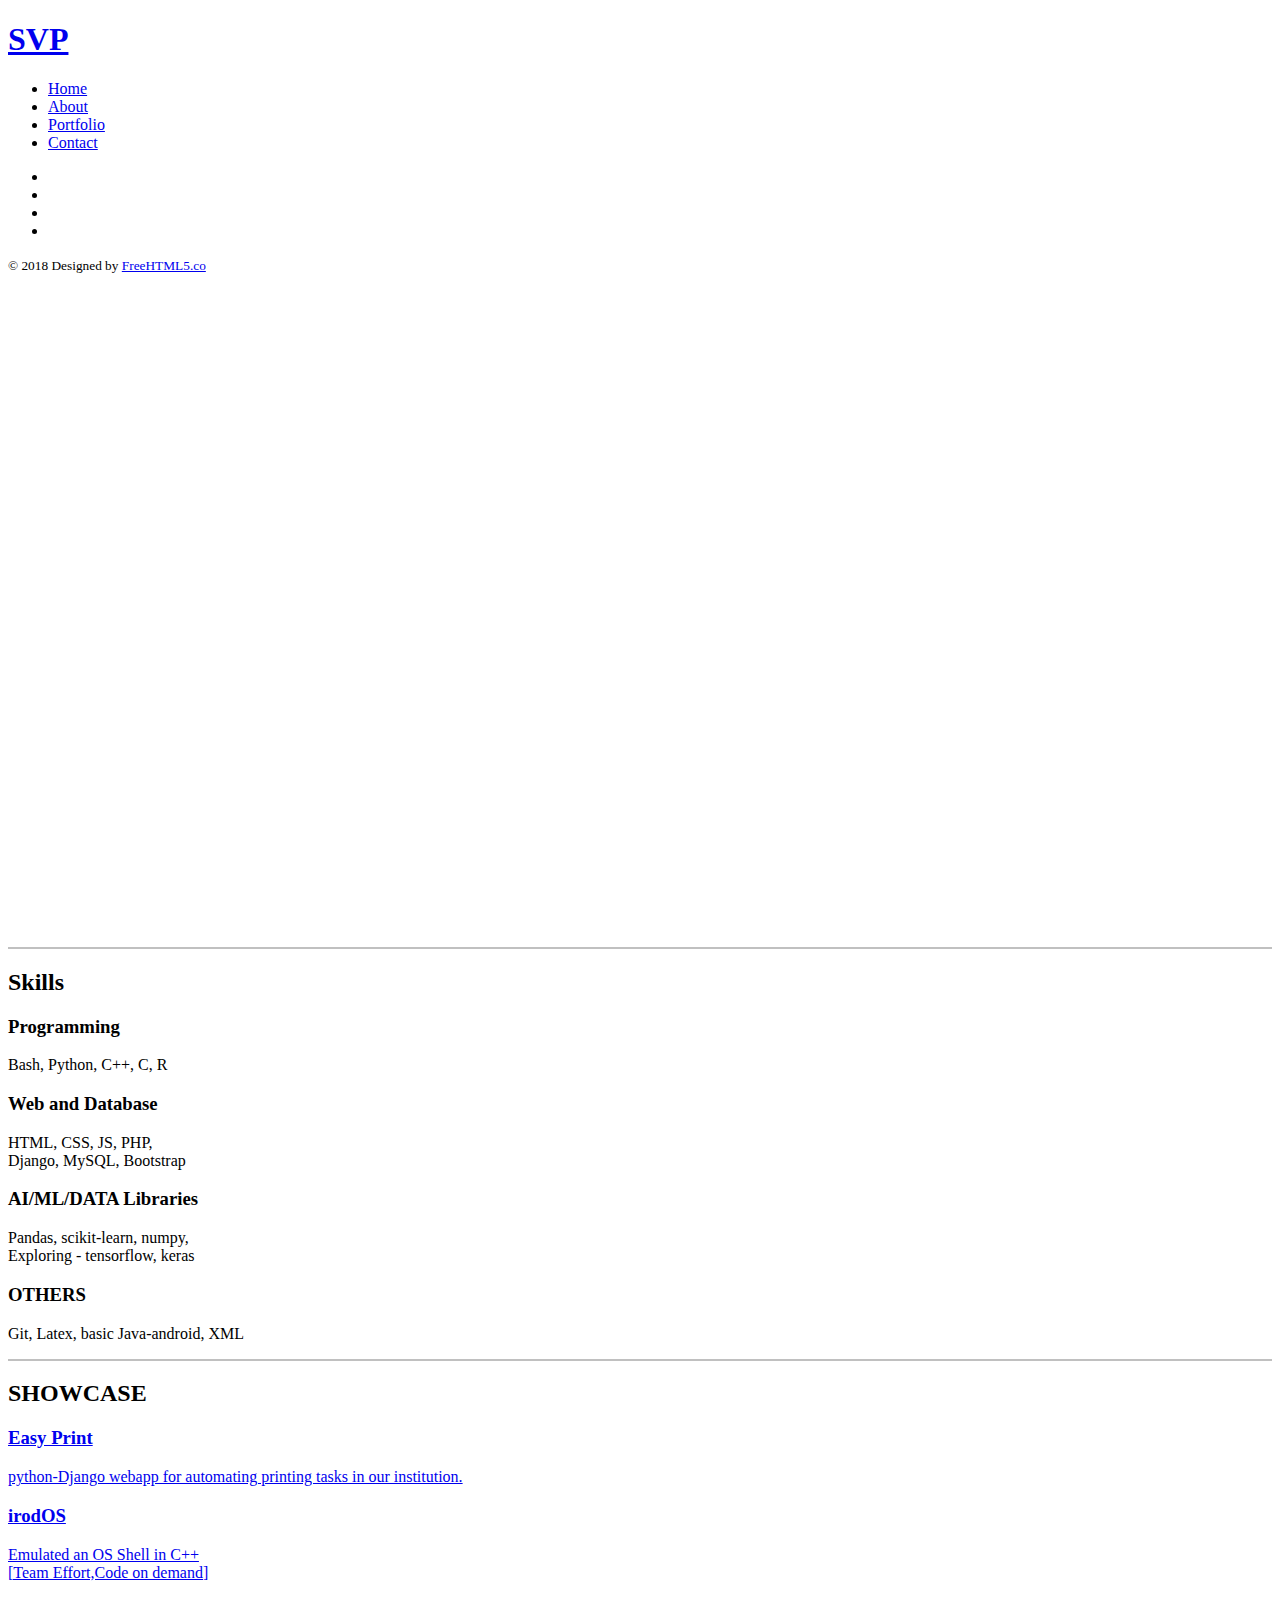
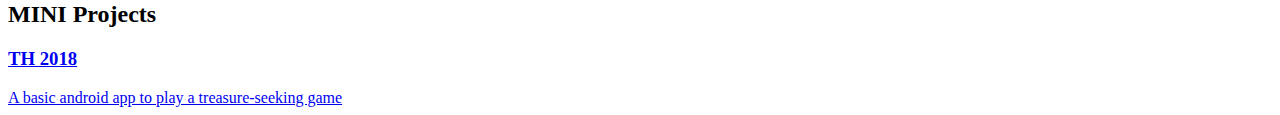
==== portfolio.html @ 79b34dfb "First commit" ====
<!DOCTYPE html>
<!--[if lt IE 7]>      <html class="no-js lt-ie9 lt-ie8 lt-ie7"> <![endif]-->
<!--[if IE 7]>         <html class="no-js lt-ie9 lt-ie8"> <![endif]-->
<!--[if IE 8]>         <html class="no-js lt-ie9"> <![endif]-->
<!--[if gt IE 8]><!--> <html class="no-js"> <!--<![endif]-->
	<head>
	<meta charset="utf-8">
	<meta http-equiv="X-UA-Compatible" content="IE=edge">
	<title>Marble &mdash; Free HTML5 Bootstrap Website Template by FreeHTML5.co</title>
	<meta name="viewport" content="width=device-width, initial-scale=1">
	<meta name="description" content="Free HTML5 Website Template by FreeHTML5.co" />
	<meta name="keywords" content="free html5, free template, free bootstrap, free website template, html5, css3, mobile first, responsive" />
	<meta name="author" content="FreeHTML5.co" />

  	<!-- 
	//////////////////////////////////////////////////////

	FREE HTML5 TEMPLATE 
	DESIGNED & DEVELOPED by FreeHTML5.co
		
	Website: 		http://freehtml5.co/
	Email: 			info@freehtml5.co
	Twitter: 		http://twitter.com/fh5co
	Facebook: 		https://www.facebook.com/fh5co

	//////////////////////////////////////////////////////
	-->

  	<!-- Facebook and Twitter integration -->
	<meta property="og:title" content=""/>
	<meta property="og:image" content=""/>
	<meta property="og:url" content=""/>
	<meta property="og:site_name" content=""/>
	<meta property="og:description" content=""/>
	<meta name="twitter:title" content="" />
	<meta name="twitter:image" content="" />
	<meta name="twitter:url" content="" />
	<meta name="twitter:card" content="" />

	<!-- Place favicon.ico and apple-touch-icon.png in the root directory -->
	<link rel="shortcut icon" href="favicon.ico">

	<link href="https://fonts.googleapis.com/css?family=Roboto:100,300,400,500,700" rel="stylesheet">
	
	<!-- Animate.css -->
	<link rel="stylesheet" href="css/animate.css">
	<!-- Icomoon Icon Fonts-->
	<link rel="stylesheet" href="css/icomoon.css">
	<!-- Bootstrap  -->
	<link rel="stylesheet" href="css/bootstrap.css">
	<!-- Flexslider  -->
	<link rel="stylesheet" href="css/flexslider.css">
	<!-- Theme style  -->
	<link rel="stylesheet" href="css/style.css">
	<link rel="stylesheet" href="css/main.css">
	<link rel="stylesheet" href="css/main.css">

	<!-- Modernizr JS -->
	<script src="js/modernizr-2.6.2.min.js"></script>
	<!-- FOR IE9 below -->
	<!--[if lt IE 9]>
	<script src="js/respond.min.js"></script>
	<![endif]-->

	</head>
	<body>
	<div id="fh5co-page">
		<a href="#" class="js-fh5co-nav-toggle fh5co-nav-toggle"><i></i></a>
		<aside id="fh5co-aside" role="complementary" class="border js-fullheight">

			<h1 id="fh5co-logo"><a href="index.html">SVP</a></h1>
			<nav id="fh5co-main-menu" role="navigation">
				<ul>
					<li><a href="index.html">Home</a></li>
					<!-- <li><a href="blog.html">Blog</a></li> -->
					<li><a href="about.html">About</a></li>
					<li class="fh5co-active"><a href="portfolio.html">Portfolio</a></li>
					<li><a href="contact.html">Contact</a></li>
				</ul>
			</nav>

			<div class="fh5co-footer">
				<ul>
					<li><a href="https://www.facebook.com"><i class="icon-facebook2"></i></a></li>
					<li><a href="https://www.twitter.com"><i class="icon-twitter2"></i></a></li>
					<li><a href="https://www.instagram.com/svpraveeen"><i class="icon-instagram"></i></a></li>
					<li><a href="https://www.linkedin.com"><i class="icon-linkedin2"></i></a></li>
				</ul>
				<p class="tinyone"><small>&copy; 2018 </span> <span>Designed by <a href="http://freehtml5.co/" target="_blank">FreeHTML5.co</a> </span> </small></p>
			</div>

		</aside>

		<div id="fh5co-main">
			
			<!--Skills-->
			<div class="fh5co-narrow-content" style="margin-top:2%; border-top: 2px solid silver;border-bottom: 2px solid silver;">
				<h2 class="fh5co-heading animate-box" data-animate-effect="fadeInLeft">Skills</h2>
				<div class="row">
					<div class="col-md-6">
						<div class="fh5co-feature animate-box" data-animate-effect="fadeInLeft">
							<div class="fh5co-icon">
								<i class="icon-settings"></i>
							</div>
							<div class="fh5co-text">
								<h3>Programming</h3>
								<p> Bash, Python, C++, C, R  </p>
							</div>
						</div>
					</div>
					<div class="col-md-6">
						<div class="fh5co-feature animate-box" data-animate-effect="fadeInLeft">
							<div class="fh5co-icon">
								<i class="icon-search4"></i>
							</div>
							<div class="fh5co-text">
								<h3>Web and Database</h3>
								<p>HTML, CSS, JS, PHP,<br> Django, MySQL, Bootstrap</p>
							</div>
						</div>
					</div>

					<div class="col-md-6">
						<div class="fh5co-feature animate-box" data-animate-effect="fadeInLeft">
							<div class="fh5co-icon">
								<i class="icon-paperplane"></i>
							</div>
							<div class="fh5co-text">
								<h3>AI/ML/DATA Libraries</h3>
								<p>Pandas, scikit-learn, numpy,<br>Exploring - tensorflow, keras</p>
							</div>
						</div>
					</div>
					<div class="col-md-6">
						<div class="fh5co-feature animate-box" data-animate-effect="fadeInLeft">
							<div class="fh5co-icon">
								<i class="icon-params"></i>
							</div>
							<div class="fh5co-text">
								<h3>OTHERS</h3>
								<p>Git, Latex, basic Java-android, XML</p>
							</div>
						</div>
					</div>
				</div>
			</div>
			<!--End Skills Section-->

			<div class="fh5co-narrow-content">
				<h2 class="fh5co-heading animate-box" data-animate-effect="fadeInLeft">SHOWCASE</h2>
				<div class="row row-bottom-padded-md">
					<div class="col-md-3 col-sm-6 col-padding text-center animate-box">
						<a href="https://github.com/svp19/EPrint" target="_blank" class="work image-popup" style="background-image: url(images/EPlogo.jpg);">
							<div class="desc">
								<h3>Easy Print</h3>
								<span>python-Django webapp for automating printing tasks in our institution.</span>
							</div>
						</a>
					</div>
					<div class="col-md-3 col-sm-6 col-padding text-center animate-box">
						<a href="#" class="work image-popup" style="background-image: url(images/irodOS.png);">
							<div class="desc">
								<h3>irodOS</h3>
								<span>Emulated an OS Shell in C++ <br>[Team Effort,Code on demand]</span>
							</div>
						</a>
					</div>
				</div>

				<h2 class="fh5co-heading animate-box" data-animate-effect="fadeInLeft">MINI Projects</h2>
				<div class="row row-bottom-padded-md">
					<div class="col-md-3 col-sm-6 col-padding text-center animate-box">
						<a href="#" class="work image-popup" style="background-image: url(images/TH2018.png);">
							<div class="desc">
								<h3>TH 2018</h3>
								<span>A basic android app to play a treasure-seeking game</span>
							</div>
						</a>
					</div>
				</div>
			</div>
		
			<!-- <div class="fh5co-narrow-content">
				<div class="row">
					<div class="col-md-4 animate-box" data-animate-effect="fadeInLeft">
						<h1 class="fh5co-heading-colored">Note</h1>
					</div>
				</div>
				<div class="row">
					<div class="col-md-6 col-md-offset-3 col-md-pull-3 animate-box" data-animate-effect="fadeInLeft">
						<p class="fh5co-lead"></p>
						<p><a href="#" class="btn btn-primary">Learn More</a></p>
					</div>
					
				</div>
			</div> -->
		</div>
	</div>

	<!-- jQuery -->
	<script src="js/jquery.min.js"></script>
	<!-- jQuery Easing -->
	<script src="js/jquery.easing.1.3.js"></script>
	<!-- Bootstrap -->
	<script src="js/bootstrap.min.js"></script>
	<!-- Waypoints -->
	<script src="js/jquery.waypoints.min.js"></script>
	<!-- Flexslider -->
	<script src="js/jquery.flexslider-min.js"></script>
	
	
	<!-- MAIN JS -->
	<script src="js/main.js"></script>

	</body>
</html>
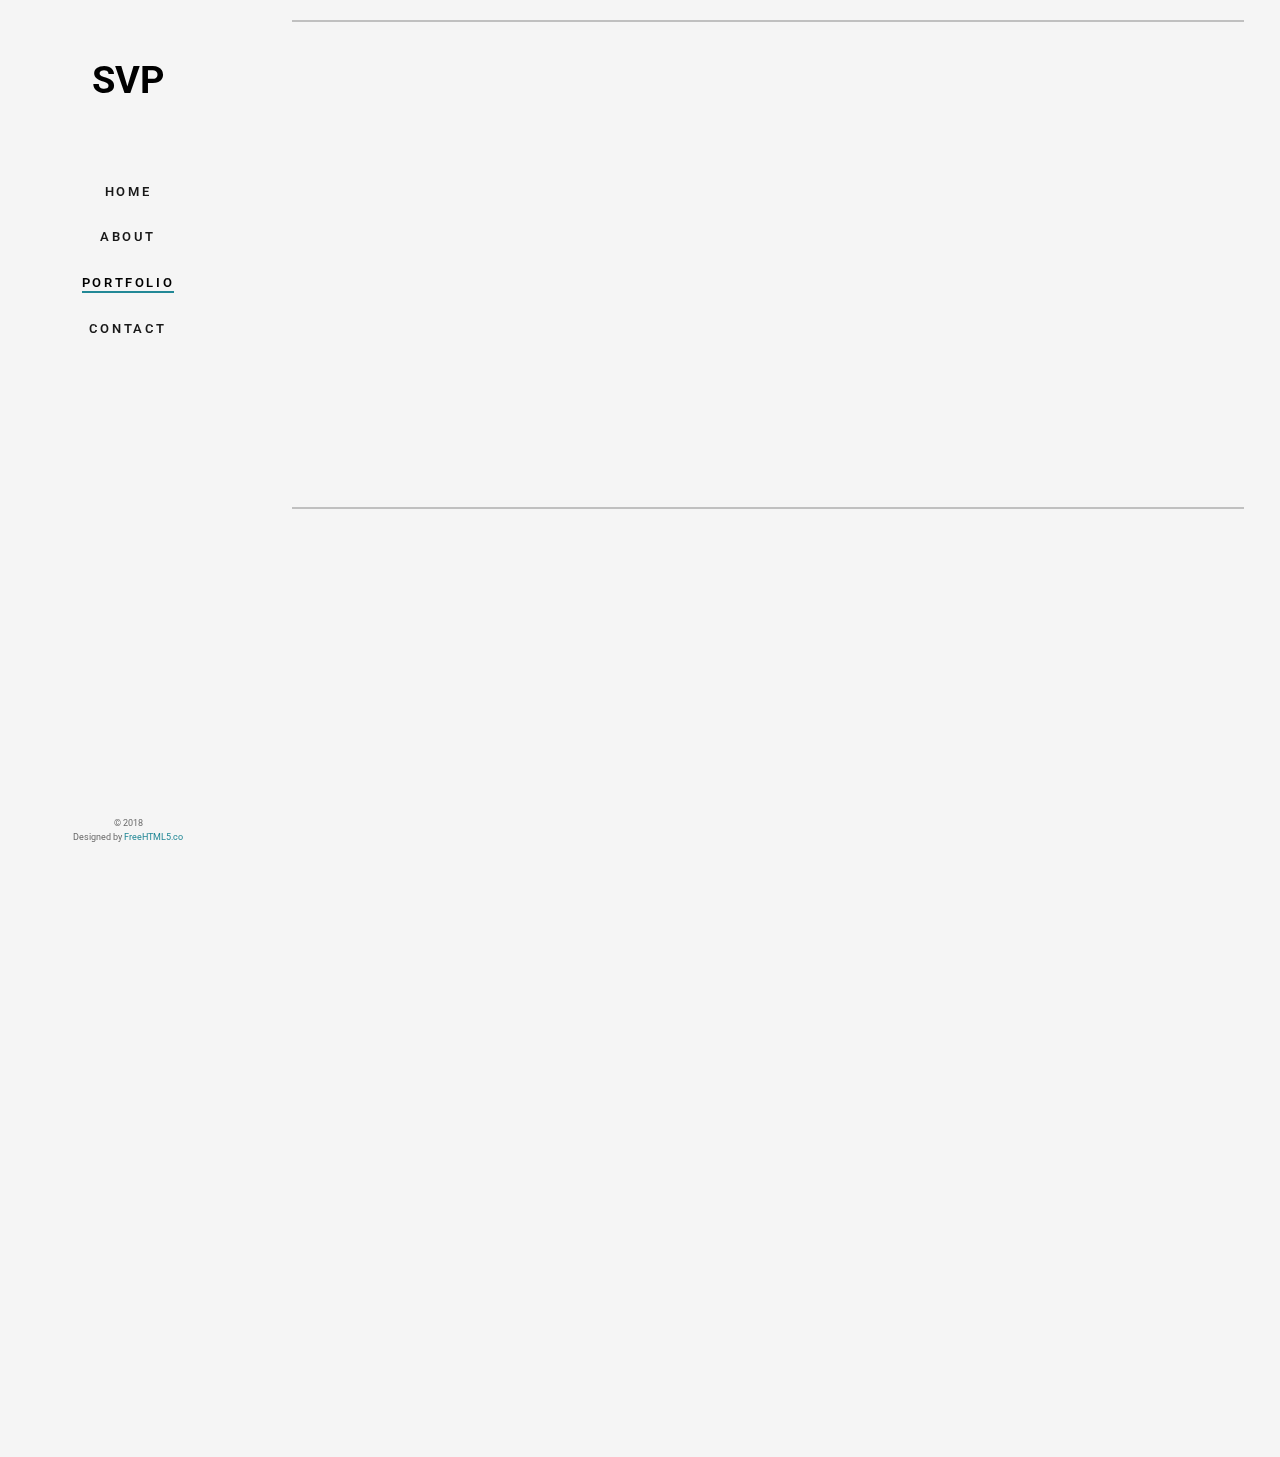
==== commit 31e4b62a: "Update portfolio.html" ====
--- a/portfolio.html
+++ b/portfolio.html
@@ -7,7 +7,7 @@
 	<head>
 	<meta charset="utf-8">
 	<meta http-equiv="X-UA-Compatible" content="IE=edge">
-	<title>Marble &mdash; Free HTML5 Bootstrap Website Template by FreeHTML5.co</title>
+	<title>S V Praveen | Portfolio</title>
 	<meta name="viewport" content="width=device-width, initial-scale=1">
 	<meta name="description" content="Free HTML5 Website Template by FreeHTML5.co" />
 	<meta name="keywords" content="free html5, free template, free bootstrap, free website template, html5, css3, mobile first, responsive" />
--- a/css/icomoon.css
+++ b/css/icomoon.css
@@ -0,0 +1,1791 @@
+@font-face {
+  font-family: 'icomoon';
+  src:  url('fonts/icomoon.eot?6py85u');
+  src:  url('fonts/icomoon.eot?6py85u#iefix') format('embedded-opentype'),
+    url('fonts/icomoon.ttf?6py85u') format('truetype'),
+    url('fonts/icomoon.woff?6py85u') format('woff'),
+    url('fonts/icomoon.svg?6py85u#icomoon') format('svg');
+  font-weight: normal;
+  font-style: normal;
+}
+
+[class^="icon-"], [class*=" icon-"] {
+  /* use !important to prevent issues with browser extensions that change fonts */
+  font-family: 'icomoon' !important;
+  speak: none;
+  font-style: normal;
+  font-weight: normal;
+  font-variant: normal;
+  text-transform: none;
+  line-height: 1;
+
+  /* Better Font Rendering =========== */
+  -webkit-font-smoothing: antialiased;
+  -moz-osx-font-smoothing: grayscale;
+}
+
+.icon-times:before {
+  content: "\e930";
+}
+.icon-tick:before {
+  content: "\e931";
+}
+.icon-plus:before {
+  content: "\e932";
+}
+.icon-minus:before {
+  content: "\e933";
+}
+.icon-equals:before {
+  content: "\e934";
+}
+.icon-divide:before {
+  content: "\e935";
+}
+.icon-chevron-right:before {
+  content: "\e936";
+}
+.icon-chevron-left:before {
+  content: "\e937";
+}
+.icon-arrow-right-thick:before {
+  content: "\e938";
+}
+.icon-arrow-left-thick:before {
+  content: "\e939";
+}
+.icon-th-small:before {
+  content: "\e93a";
+}
+.icon-th-menu:before {
+  content: "\e93b";
+}
+.icon-th-list:before {
+  content: "\e93c";
+}
+.icon-th-large:before {
+  content: "\e93d";
+}
+.icon-home:before {
+  content: "\e93e";
+}
+.icon-arrow-forward:before {
+  content: "\e93f";
+}
+.icon-arrow-back:before {
+  content: "\e940";
+}
+.icon-rss:before {
+  content: "\e941";
+}
+.icon-location:before {
+  content: "\e942";
+}
+.icon-link:before {
+  content: "\e943";
+}
+.icon-image:before {
+  content: "\e944";
+}
+.icon-arrow-up-thick:before {
+  content: "\e945";
+}
+.icon-arrow-down-thick:before {
+  content: "\e946";
+}
+.icon-starburst:before {
+  content: "\e947";
+}
+.icon-starburst-outline:before {
+  content: "\e948";
+}
+.icon-star3:before {
+  content: "\e949";
+}
+.icon-flow-children:before {
+  content: "\e94a";
+}
+.icon-export:before {
+  content: "\e94b";
+}
+.icon-delete2:before {
+  content: "\e94c";
+}
+.icon-delete-outline:before {
+  content: "\e94d";
+}
+.icon-cloud-storage:before {
+  content: "\e94e";
+}
+.icon-wi-fi:before {
+  content: "\e94f";
+}
+.icon-heart:before {
+  content: "\e950";
+}
+.icon-flash:before {
+  content: "\e951";
+}
+.icon-cancel:before {
+  content: "\e952";
+}
+.icon-backspace:before {
+  content: "\e953";
+}
+.icon-attachment:before {
+  content: "\e954";
+}
+.icon-arrow-move:before {
+  content: "\e955";
+}
+.icon-warning:before {
+  content: "\e956";
+}
+.icon-user:before {
+  content: "\e957";
+}
+.icon-radar:before {
+  content: "\e958";
+}
+.icon-lock-open:before {
+  content: "\e959";
+}
+.icon-lock-closed:before {
+  content: "\e95a";
+}
+.icon-location-arrow:before {
+  content: "\e95b";
+}
+.icon-info:before {
+  content: "\e95c";
+}
+.icon-user-delete:before {
+  content: "\e95d";
+}
+.icon-user-add:before {
+  content: "\e95e";
+}
+.icon-media-pause:before {
+  content: "\e95f";
+}
+.icon-group:before {
+  content: "\e960";
+}
+.icon-chart-pie:before {
+  content: "\e961";
+}
+.icon-chart-line:before {
+  content: "\e962";
+}
+.icon-chart-bar:before {
+  content: "\e963";
+}
+.icon-chart-area:before {
+  content: "\e964";
+}
+.icon-video:before {
+  content: "\e965";
+}
+.icon-point-of-interest:before {
+  content: "\e966";
+}
+.icon-infinity:before {
+  content: "\e967";
+}
+.icon-globe:before {
+  content: "\e968";
+}
+.icon-eye:before {
+  content: "\e969";
+}
+.icon-cog:before {
+  content: "\e96a";
+}
+.icon-camera:before {
+  content: "\e96b";
+}
+.icon-upload:before {
+  content: "\e96c";
+}
+.icon-scissors:before {
+  content: "\e96d";
+}
+.icon-refresh:before {
+  content: "\e96e";
+}
+.icon-pin:before {
+  content: "\e96f";
+}
+.icon-key:before {
+  content: "\e970";
+}
+.icon-info-large:before {
+  content: "\e971";
+}
+.icon-eject:before {
+  content: "\e972";
+}
+.icon-download:before {
+  content: "\e973";
+}
+.icon-zoom:before {
+  content: "\e974";
+}
+.icon-zoom-out:before {
+  content: "\e975";
+}
+.icon-zoom-in:before {
+  content: "\e976";
+}
+.icon-sort-numerically:before {
+  content: "\e977";
+}
+.icon-sort-alphabetically:before {
+  content: "\e978";
+}
+.icon-input-checked:before {
+  content: "\e979";
+}
+.icon-calender:before {
+  content: "\e97a";
+}
+.icon-world2:before {
+  content: "\e97b";
+}
+.icon-notes:before {
+  content: "\e97c";
+}
+.icon-code:before {
+  content: "\e97d";
+}
+.icon-arrow-sync:before {
+  content: "\e97e";
+}
+.icon-arrow-shuffle:before {
+  content: "\e97f";
+}
+.icon-arrow-repeat:before {
+  content: "\e980";
+}
+.icon-arrow-minimise:before {
+  content: "\e981";
+}
+.icon-arrow-maximise:before {
+  content: "\e982";
+}
+.icon-arrow-loop:before {
+  content: "\e983";
+}
+.icon-anchor:before {
+  content: "\e984";
+}
+.icon-spanner:before {
+  content: "\e985";
+}
+.icon-puzzle:before {
+  content: "\e986";
+}
+.icon-power:before {
+  content: "\e987";
+}
+.icon-plane:before {
+  content: "\e988";
+}
+.icon-pi:before {
+  content: "\e989";
+}
+.icon-phone:before {
+  content: "\e98a";
+}
+.icon-microphone2:before {
+  content: "\e98b";
+}
+.icon-media-rewind:before {
+  content: "\e98c";
+}
+.icon-flag:before {
+  content: "\e98d";
+}
+.icon-adjust-brightness:before {
+  content: "\e98e";
+}
+.icon-waves:before {
+  content: "\e98f";
+}
+.icon-social-twitter:before {
+  content: "\e990";
+}
+.icon-social-facebook:before {
+  content: "\e991";
+}
+.icon-social-dribbble:before {
+  content: "\e992";
+}
+.icon-media-stop:before {
+  content: "\e993";
+}
+.icon-media-record:before {
+  content: "\e994";
+}
+.icon-media-play:before {
+  content: "\e995";
+}
+.icon-media-fast-forward:before {
+  content: "\e996";
+}
+.icon-media-eject:before {
+  content: "\e997";
+}
+.icon-social-vimeo:before {
+  content: "\e998";
+}
+.icon-social-tumbler:before {
+  content: "\e999";
+}
+.icon-social-skype:before {
+  content: "\e99a";
+}
+.icon-social-pinterest:before {
+  content: "\e99b";
+}
+.icon-social-linkedin:before {
+  content: "\e99c";
+}
+.icon-social-last-fm:before {
+  content: "\e99d";
+}
+.icon-social-github:before {
+  content: "\e99e";
+}
+.icon-social-flickr:before {
+  content: "\e99f";
+}
+.icon-at:before {
+  content: "\e9a0";
+}
+.icon-times-outline:before {
+  content: "\e9a1";
+}
+.icon-plus-outline:before {
+  content: "\e9a2";
+}
+.icon-minus-outline:before {
+  content: "\e9a3";
+}
+.icon-tick-outline:before {
+  content: "\e9a4";
+}
+.icon-th-large-outline:before {
+  content: "\e9a5";
+}
+.icon-equals-outline:before {
+  content: "\e9a6";
+}
+.icon-divide-outline:before {
+  content: "\e9a7";
+}
+.icon-chevron-right-outline:before {
+  content: "\e9a8";
+}
+.icon-chevron-left-outline:before {
+  content: "\e9a9";
+}
+.icon-arrow-right-outline:before {
+  content: "\e9aa";
+}
+.icon-arrow-left-outline:before {
+  content: "\e9ab";
+}
+.icon-th-small-outline:before {
+  content: "\e9ac";
+}
+.icon-th-menu-outline:before {
+  content: "\e9ad";
+}
+.icon-th-list-outline:before {
+  content: "\e9ae";
+}
+.icon-news2:before {
+  content: "\e9b1";
+}
+.icon-home-outline:before {
+  content: "\e9b2";
+}
+.icon-arrow-up-outline:before {
+  content: "\e9b3";
+}
+.icon-arrow-forward-outline:before {
+  content: "\e9b4";
+}
+.icon-arrow-down-outline:before {
+  content: "\e9b5";
+}
+.icon-arrow-back-outline:before {
+  content: "\e9b6";
+}
+.icon-trash3:before {
+  content: "\e9b7";
+}
+.icon-rss-outline:before {
+  content: "\e9b8";
+}
+.icon-message:before {
+  content: "\e9b9";
+}
+.icon-location-outline:before {
+  content: "\e9ba";
+}
+.icon-link-outline:before {
+  content: "\e9bb";
+}
+.icon-image-outline:before {
+  content: "\e9bc";
+}
+.icon-export-outline:before {
+  content: "\e9bd";
+}
+.icon-cross:before {
+  content: "\e9be";
+}
+.icon-wi-fi-outline:before {
+  content: "\e9bf";
+}
+.icon-star-outline:before {
+  content: "\e9c0";
+}
+.icon-media-pause-outline:before {
+  content: "\e9c1";
+}
+.icon-mail:before {
+  content: "\e9c2";
+}
+.icon-heart-outline:before {
+  content: "\e9c3";
+}
+.icon-flash-outline:before {
+  content: "\e9c4";
+}
+.icon-cancel-outline:before {
+  content: "\e9c5";
+}
+.icon-beaker:before {
+  content: "\e9c6";
+}
+.icon-arrow-move-outline:before {
+  content: "\e9c7";
+}
+.icon-watch2:before {
+  content: "\e9c8";
+}
+.icon-warning-outline:before {
+  content: "\e9c9";
+}
+.icon-time:before {
+  content: "\e9ca";
+}
+.icon-radar-outline:before {
+  content: "\e9cb";
+}
+.icon-lock-open-outline:before {
+  content: "\e9cc";
+}
+.icon-location-arrow-outline:before {
+  content: "\e9cd";
+}
+.icon-info-outline:before {
+  content: "\e9ce";
+}
+.icon-backspace-outline:before {
+  content: "\e9cf";
+}
+.icon-attachment-outline:before {
+  content: "\e9d0";
+}
+.icon-user-outline:before {
+  content: "\e9d1";
+}
+.icon-user-delete-outline:before {
+  content: "\e9d2";
+}
+.icon-user-add-outline:before {
+  content: "\e9d3";
+}
+.icon-lock-closed-outline:before {
+  content: "\e9d4";
+}
+.icon-group-outline:before {
+  content: "\e9d5";
+}
+.icon-chart-pie-outline:before {
+  content: "\e9d6";
+}
+.icon-chart-line-outline:before {
+  content: "\e9d7";
+}
+.icon-chart-bar-outline:before {
+  content: "\e9d8";
+}
+.icon-chart-area-outline:before {
+  content: "\e9d9";
+}
+.icon-video-outline:before {
+  content: "\e9da";
+}
+.icon-point-of-interest-outline:before {
+  content: "\e9db";
+}
+.icon-map:before {
+  content: "\e9dc";
+}
+.icon-key-outline:before {
+  content: "\e9dd";
+}
+.icon-infinity-outline:before {
+  content: "\e9de";
+}
+.icon-globe-outline:before {
+  content: "\e9df";
+}
+.icon-eye-outline:before {
+  content: "\e9e0";
+}
+.icon-cog-outline:before {
+  content: "\e9e1";
+}
+.icon-camera-outline:before {
+  content: "\e9e2";
+}
+.icon-upload-outline:before {
+  content: "\e9e3";
+}
+.icon-support:before {
+  content: "\e9e4";
+}
+.icon-scissors-outline:before {
+  content: "\e9e5";
+}
+.icon-refresh-outline:before {
+  content: "\e9e6";
+}
+.icon-info-large-outline:before {
+  content: "\e9e7";
+}
+.icon-eject-outline:before {
+  content: "\e9e8";
+}
+.icon-download-outline:before {
+  content: "\e9e9";
+}
+.icon-battery-mid:before {
+  content: "\e9ea";
+}
+.icon-battery-low:before {
+  content: "\e9eb";
+}
+.icon-battery-high:before {
+  content: "\e9ec";
+}
+.icon-zoom-outline:before {
+  content: "\e9ed";
+}
+.icon-zoom-out-outline:before {
+  content: "\e9ee";
+}
+.icon-zoom-in-outline:before {
+  content: "\e9ef";
+}
+.icon-tag3:before {
+  content: "\e9f0";
+}
+.icon-tabs-outline:before {
+  content: "\e9f1";
+}
+.icon-pin-outline:before {
+  content: "\e9f2";
+}
+.icon-message-typing:before {
+  content: "\e9f3";
+}
+.icon-directions:before {
+  content: "\e9f4";
+}
+.icon-battery-full:before {
+  content: "\e9f5";
+}
+.icon-battery-charge:before {
+  content: "\e9f6";
+}
+.icon-pipette:before {
+  content: "\e9f7";
+}
+.icon-pencil:before {
+  content: "\e9f8";
+}
+.icon-folder:before {
+  content: "\e9f9";
+}
+.icon-folder-delete:before {
+  content: "\e9fa";
+}
+.icon-folder-add:before {
+  content: "\e9fb";
+}
+.icon-edit:before {
+  content: "\e9fc";
+}
+.icon-document:before {
+  content: "\e9fd";
+}
+.icon-document-delete:before {
+  content: "\e9fe";
+}
+.icon-document-add:before {
+  content: "\e9ff";
+}
+.icon-brush:before {
+  content: "\ea00";
+}
+.icon-thumbs-up:before {
+  content: "\ea01";
+}
+.icon-thumbs-down:before {
+  content: "\ea02";
+}
+.icon-pen:before {
+  content: "\ea03";
+}
+.icon-sort-numerically-outline:before {
+  content: "\ea04";
+}
+.icon-sort-alphabetically-outline:before {
+  content: "\ea05";
+}
+.icon-social-last-fm-circular:before {
+  content: "\ea06";
+}
+.icon-social-github-circular:before {
+  content: "\ea07";
+}
+.icon-compass:before {
+  content: "\ea08";
+}
+.icon-bookmark:before {
+  content: "\ea09";
+}
+.icon-input-checked-outline:before {
+  content: "\ea0a";
+}
+.icon-code-outline:before {
+  content: "\ea0b";
+}
+.icon-calender-outline:before {
+  content: "\ea0c";
+}
+.icon-business-card:before {
+  content: "\ea0d";
+}
+.icon-arrow-up:before {
+  content: "\ea0e";
+}
+.icon-arrow-sync-outline:before {
+  content: "\ea0f";
+}
+.icon-arrow-right:before {
+  content: "\ea10";
+}
+.icon-arrow-repeat-outline:before {
+  content: "\ea11";
+}
+.icon-arrow-loop-outline:before {
+  content: "\ea12";
+}
+.icon-arrow-left:before {
+  content: "\ea13";
+}
+.icon-flow-switch:before {
+  content: "\ea14";
+}
+.icon-flow-parallel:before {
+  content: "\ea15";
+}
+.icon-flow-merge:before {
+  content: "\ea16";
+}
+.icon-document-text:before {
+  content: "\ea17";
+}
+.icon-clipboard:before {
+  content: "\ea18";
+}
+.icon-calculator:before {
+  content: "\ea19";
+}
+.icon-arrow-minimise-outline:before {
+  content: "\ea1a";
+}
+.icon-arrow-maximise-outline:before {
+  content: "\ea1b";
+}
+.icon-arrow-down:before {
+  content: "\ea1c";
+}
+.icon-gift:before {
+  content: "\ea1d";
+}
+.icon-film:before {
+  content: "\ea1e";
+}
+.icon-database:before {
+  content: "\ea1f";
+}
+.icon-bell:before {
+  content: "\ea20";
+}
+.icon-anchor-outline:before {
+  content: "\ea21";
+}
+.icon-adjust-contrast:before {
+  content: "\ea22";
+}
+.icon-world-outline:before {
+  content: "\ea23";
+}
+.icon-shopping-bag:before {
+  content: "\ea24";
+}
+.icon-power-outline:before {
+  content: "\ea25";
+}
+.icon-notes-outline:before {
+  content: "\ea26";
+}
+.icon-device-tablet:before {
+  content: "\ea27";
+}
+.icon-device-phone:before {
+  content: "\ea28";
+}
+.icon-device-laptop:before {
+  content: "\ea29";
+}
+.icon-device-desktop:before {
+  content: "\ea2a";
+}
+.icon-briefcase:before {
+  content: "\ea2b";
+}
+.icon-stopwatch:before {
+  content: "\ea2c";
+}
+.icon-spanner-outline:before {
+  content: "\ea2d";
+}
+.icon-puzzle-outline:before {
+  content: "\ea2e";
+}
+.icon-printer:before {
+  content: "\ea2f";
+}
+.icon-pi-outline:before {
+  content: "\ea30";
+}
+.icon-lightbulb:before {
+  content: "\ea31";
+}
+.icon-flag-outline:before {
+  content: "\ea32";
+}
+.icon-contacts:before {
+  content: "\ea33";
+}
+.icon-archive2:before {
+  content: "\ea34";
+}
+.icon-weather-stormy:before {
+  content: "\ea35";
+}
+.icon-weather-shower:before {
+  content: "\ea36";
+}
+.icon-weather-partly-sunny:before {
+  content: "\ea37";
+}
+.icon-weather-downpour:before {
+  content: "\ea38";
+}
+.icon-weather-cloudy:before {
+  content: "\ea39";
+}
+.icon-plane-outline:before {
+  content: "\ea3a";
+}
+.icon-phone-outline:before {
+  content: "\ea3b";
+}
+.icon-microphone-outline:before {
+  content: "\ea3c";
+}
+.icon-weather-windy:before {
+  content: "\ea3d";
+}
+.icon-weather-windy-cloudy:before {
+  content: "\ea3e";
+}
+.icon-weather-sunny:before {
+  content: "\ea3f";
+}
+.icon-weather-snow:before {
+  content: "\ea40";
+}
+.icon-weather-night:before {
+  content: "\ea41";
+}
+.icon-media-stop-outline:before {
+  content: "\ea42";
+}
+.icon-media-rewind-outline:before {
+  content: "\ea43";
+}
+.icon-media-record-outline:before {
+  content: "\ea44";
+}
+.icon-media-play-outline:before {
+  content: "\ea45";
+}
+.icon-media-fast-forward-outline:before {
+  content: "\ea46";
+}
+.icon-media-eject-outline:before {
+  content: "\ea47";
+}
+.icon-wine:before {
+  content: "\ea48";
+}
+.icon-waves-outline:before {
+  content: "\ea49";
+}
+.icon-ticket:before {
+  content: "\ea4a";
+}
+.icon-tags:before {
+  content: "\ea4b";
+}
+.icon-plug:before {
+  content: "\ea4c";
+}
+.icon-headphones:before {
+  content: "\ea4d";
+}
+.icon-credit-card:before {
+  content: "\ea4e";
+}
+.icon-coffee:before {
+  content: "\ea4f";
+}
+.icon-book:before {
+  content: "\ea50";
+}
+.icon-beer:before {
+  content: "\ea51";
+}
+.icon-volume2:before {
+  content: "\ea52";
+}
+.icon-volume-up:before {
+  content: "\ea53";
+}
+.icon-volume-mute:before {
+  content: "\ea54";
+}
+.icon-volume-down:before {
+  content: "\ea55";
+}
+.icon-social-vimeo-circular:before {
+  content: "\ea56";
+}
+.icon-social-twitter-circular:before {
+  content: "\ea57";
+}
+.icon-social-pinterest-circular:before {
+  content: "\ea58";
+}
+.icon-social-linkedin-circular:before {
+  content: "\ea59";
+}
+.icon-social-facebook-circular:before {
+  content: "\ea5a";
+}
+.icon-social-dribbble-circular:before {
+  content: "\ea5b";
+}
+.icon-tree:before {
+  content: "\ea5c";
+}
+.icon-thermometer2:before {
+  content: "\ea5d";
+}
+.icon-social-tumbler-circular:before {
+  content: "\ea5e";
+}
+.icon-social-skype-outline:before {
+  content: "\ea5f";
+}
+.icon-social-flickr-circular:before {
+  content: "\ea60";
+}
+.icon-social-at-circular:before {
+  content: "\ea61";
+}
+.icon-shopping-cart:before {
+  content: "\ea62";
+}
+.icon-messages:before {
+  content: "\ea63";
+}
+.icon-leaf:before {
+  content: "\ea64";
+}
+.icon-feather:before {
+  content: "\ea65";
+}
+.icon-eye2:before {
+  content: "\e064";
+}
+.icon-paper-clip:before {
+  content: "\e065";
+}
+.icon-mail5:before {
+  content: "\e066";
+}
+.icon-toggle:before {
+  content: "\e067";
+}
+.icon-layout:before {
+  content: "\e068";
+}
+.icon-link2:before {
+  content: "\e069";
+}
+.icon-bell2:before {
+  content: "\e06a";
+}
+.icon-lock3:before {
+  content: "\e06b";
+}
+.icon-unlock:before {
+  content: "\e06c";
+}
+.icon-ribbon2:before {
+  content: "\e06d";
+}
+.icon-image2:before {
+  content: "\e06e";
+}
+.icon-signal:before {
+  content: "\e06f";
+}
+.icon-target3:before {
+  content: "\e070";
+}
+.icon-clipboard3:before {
+  content: "\e071";
+}
+.icon-clock3:before {
+  content: "\e072";
+}
+.icon-watch:before {
+  content: "\e073";
+}
+.icon-air-play:before {
+  content: "\e074";
+}
+.icon-camera3:before {
+  content: "\e075";
+}
+.icon-video2:before {
+  content: "\e076";
+}
+.icon-disc:before {
+  content: "\e077";
+}
+.icon-printer3:before {
+  content: "\e078";
+}
+.icon-monitor:before {
+  content: "\e079";
+}
+.icon-server:before {
+  content: "\e07a";
+}
+.icon-cog2:before {
+  content: "\e07b";
+}
+.icon-heart3:before {
+  content: "\e07c";
+}
+.icon-paragraph:before {
+  content: "\e07d";
+}
+.icon-align-justify:before {
+  content: "\e07e";
+}
+.icon-align-left:before {
+  content: "\e07f";
+}
+.icon-align-center:before {
+  content: "\e080";
+}
+.icon-align-right:before {
+  content: "\e081";
+}
+.icon-book2:before {
+  content: "\e082";
+}
+.icon-layers2:before {
+  content: "\e083";
+}
+.icon-stack2:before {
+  content: "\e084";
+}
+.icon-stack-2:before {
+  content: "\e085";
+}
+.icon-paper:before {
+  content: "\e086";
+}
+.icon-paper-stack:before {
+  content: "\e087";
+}
+.icon-search3:before {
+  content: "\e088";
+}
+.icon-zoom-in2:before {
+  content: "\e089";
+}
+.icon-zoom-out2:before {
+  content: "\e08a";
+}
+.icon-reply2:before {
+  content: "\e08b";
+}
+.icon-circle-plus:before {
+  content: "\e08c";
+}
+.icon-circle-minus:before {
+  content: "\e08d";
+}
+.icon-circle-check:before {
+  content: "\e08e";
+}
+.icon-circle-cross:before {
+  content: "\e08f";
+}
+.icon-square-plus:before {
+  content: "\e090";
+}
+.icon-square-minus:before {
+  content: "\e091";
+}
+.icon-square-check:before {
+  content: "\e092";
+}
+.icon-square-cross:before {
+  content: "\e093";
+}
+.icon-microphone:before {
+  content: "\e094";
+}
+.icon-record:before {
+  content: "\e095";
+}
+.icon-skip-back:before {
+  content: "\e096";
+}
+.icon-rewind:before {
+  content: "\e097";
+}
+.icon-play4:before {
+  content: "\e098";
+}
+.icon-pause3:before {
+  content: "\e099";
+}
+.icon-stop3:before {
+  content: "\e09a";
+}
+.icon-fast-forward:before {
+  content: "\e09b";
+}
+.icon-skip-forward:before {
+  content: "\e09c";
+}
+.icon-shuffle2:before {
+  content: "\e09d";
+}
+.icon-repeat:before {
+  content: "\e09e";
+}
+.icon-folder2:before {
+  content: "\e09f";
+}
+.icon-umbrella:before {
+  content: "\e0a0";
+}
+.icon-moon:before {
+  content: "\e0a1";
+}
+.icon-thermometer:before {
+  content: "\e0a2";
+}
+.icon-drop:before {
+  content: "\e0a3";
+}
+.icon-sun2:before {
+  content: "\e0a4";
+}
+.icon-cloud3:before {
+  content: "\e0a5";
+}
+.icon-cloud-upload2:before {
+  content: "\e0a6";
+}
+.icon-cloud-download2:before {
+  content: "\e0a7";
+}
+.icon-upload4:before {
+  content: "\e0a8";
+}
+.icon-download4:before {
+  content: "\e0a9";
+}
+.icon-location3:before {
+  content: "\e0aa";
+}
+.icon-location-2:before {
+  content: "\e0ab";
+}
+.icon-map3:before {
+  content: "\e0ac";
+}
+.icon-battery:before {
+  content: "\e0ad";
+}
+.icon-head:before {
+  content: "\e0ae";
+}
+.icon-briefcase3:before {
+  content: "\e0af";
+}
+.icon-speech-bubble:before {
+  content: "\e0b0";
+}
+.icon-anchor2:before {
+  content: "\e0b1";
+}
+.icon-globe2:before {
+  content: "\e0b2";
+}
+.icon-box:before {
+  content: "\e0b3";
+}
+.icon-reload:before {
+  content: "\e0b4";
+}
+.icon-share3:before {
+  content: "\e0b5";
+}
+.icon-marquee:before {
+  content: "\e0b6";
+}
+.icon-marquee-plus:before {
+  content: "\e0b7";
+}
+.icon-marquee-minus:before {
+  content: "\e0b8";
+}
+.icon-tag:before {
+  content: "\e0b9";
+}
+.icon-power2:before {
+  content: "\e0ba";
+}
+.icon-command2:before {
+  content: "\e0bb";
+}
+.icon-alt:before {
+  content: "\e0bc";
+}
+.icon-esc:before {
+  content: "\e0bd";
+}
+.icon-bar-graph:before {
+  content: "\e0be";
+}
+.icon-bar-graph-2:before {
+  content: "\e0bf";
+}
+.icon-pie-graph:before {
+  content: "\e0c0";
+}
+.icon-star:before {
+  content: "\e0c1";
+}
+.icon-arrow-left3:before {
+  content: "\e0c2";
+}
+.icon-arrow-right3:before {
+  content: "\e0c3";
+}
+.icon-arrow-up3:before {
+  content: "\e0c4";
+}
+.icon-arrow-down3:before {
+  content: "\e0c5";
+}
+.icon-volume:before {
+  content: "\e0c6";
+}
+.icon-mute:before {
+  content: "\e0c7";
+}
+.icon-content-right:before {
+  content: "\e100";
+}
+.icon-content-left:before {
+  content: "\e101";
+}
+.icon-grid2:before {
+  content: "\e102";
+}
+.icon-grid-2:before {
+  content: "\e103";
+}
+.icon-columns:before {
+  content: "\e104";
+}
+.icon-loader:before {
+  content: "\e105";
+}
+.icon-bag:before {
+  content: "\e106";
+}
+.icon-ban:before {
+  content: "\e107";
+}
+.icon-flag3:before {
+  content: "\e108";
+}
+.icon-trash:before {
+  content: "\e109";
+}
+.icon-expand2:before {
+  content: "\e110";
+}
+.icon-contract:before {
+  content: "\e111";
+}
+.icon-maximize:before {
+  content: "\e112";
+}
+.icon-minimize:before {
+  content: "\e113";
+}
+.icon-plus2:before {
+  content: "\e114";
+}
+.icon-minus2:before {
+  content: "\e115";
+}
+.icon-check:before {
+  content: "\e116";
+}
+.icon-cross2:before {
+  content: "\e117";
+}
+.icon-move:before {
+  content: "\e118";
+}
+.icon-delete:before {
+  content: "\e119";
+}
+.icon-menu5:before {
+  content: "\e120";
+}
+.icon-archive:before {
+  content: "\e121";
+}
+.icon-inbox:before {
+  content: "\e122";
+}
+.icon-outbox:before {
+  content: "\e123";
+}
+.icon-file:before {
+  content: "\e124";
+}
+.icon-file-add:before {
+  content: "\e125";
+}
+.icon-file-subtract:before {
+  content: "\e126";
+}
+.icon-help:before {
+  content: "\e127";
+}
+.icon-open:before {
+  content: "\e128";
+}
+.icon-ellipsis:before {
+  content: "\e129";
+}
+.icon-heart4:before {
+  content: "\e900";
+}
+.icon-cloud4:before {
+  content: "\e901";
+}
+.icon-star2:before {
+  content: "\e902";
+}
+.icon-tv2:before {
+  content: "\e903";
+}
+.icon-sound:before {
+  content: "\e904";
+}
+.icon-video3:before {
+  content: "\e905";
+}
+.icon-trash2:before {
+  content: "\e906";
+}
+.icon-user2:before {
+  content: "\e907";
+}
+.icon-key3:before {
+  content: "\e908";
+}
+.icon-search4:before {
+  content: "\e909";
+}
+.icon-settings:before {
+  content: "\e90a";
+}
+.icon-camera4:before {
+  content: "\e90b";
+}
+.icon-tag2:before {
+  content: "\e90c";
+}
+.icon-lock4:before {
+  content: "\e90d";
+}
+.icon-bulb:before {
+  content: "\e90e";
+}
+.icon-pen2:before {
+  content: "\e90f";
+}
+.icon-diamond:before {
+  content: "\e910";
+}
+.icon-display2:before {
+  content: "\e911";
+}
+.icon-location4:before {
+  content: "\e912";
+}
+.icon-eye3:before {
+  content: "\e913";
+}
+.icon-bubble3:before {
+  content: "\e914";
+}
+.icon-stack3:before {
+  content: "\e915";
+}
+.icon-cup:before {
+  content: "\e916";
+}
+.icon-phone3:before {
+  content: "\e917";
+}
+.icon-news:before {
+  content: "\e918";
+}
+.icon-mail6:before {
+  content: "\e919";
+}
+.icon-like:before {
+  content: "\e91a";
+}
+.icon-photo:before {
+  content: "\e91b";
+}
+.icon-note:before {
+  content: "\e91c";
+}
+.icon-clock4:before {
+  content: "\e91d";
+}
+.icon-paperplane:before {
+  content: "\e91e";
+}
+.icon-params:before {
+  content: "\e91f";
+}
+.icon-banknote:before {
+  content: "\e920";
+}
+.icon-data:before {
+  content: "\e921";
+}
+.icon-music2:before {
+  content: "\e922";
+}
+.icon-megaphone2:before {
+  content: "\e923";
+}
+.icon-study:before {
+  content: "\e924";
+}
+.icon-lab2:before {
+  content: "\e925";
+}
+.icon-food:before {
+  content: "\e926";
+}
+.icon-t-shirt:before {
+  content: "\e927";
+}
+.icon-fire2:before {
+  content: "\e928";
+}
+.icon-clip:before {
+  content: "\e929";
+}
+.icon-shop:before {
+  content: "\e92a";
+}
+.icon-calendar3:before {
+  content: "\e92b";
+}
+.icon-wallet2:before {
+  content: "\e92c";
+}
+.icon-vynil:before {
+  content: "\e92d";
+}
+.icon-truck2:before {
+  content: "\e92e";
+}
+.icon-world:before {
+  content: "\e92f";
+}
+.icon-spinner6:before {
+  content: "\e9af";
+}
+.icon-spinner7:before {
+  content: "\e9b0";
+}
+.icon-amazon:before {
+  content: "\eab7";
+}
+.icon-google:before {
+  content: "\eab8";
+}
+.icon-google2:before {
+  content: "\eab9";
+}
+.icon-google3:before {
+  content: "\eaba";
+}
+.icon-google-plus:before {
+  content: "\eabb";
+}
+.icon-google-plus2:before {
+  content: "\eabc";
+}
+.icon-google-plus3:before {
+  content: "\eabd";
+}
+.icon-hangouts:before {
+  content: "\eabe";
+}
+.icon-google-drive:before {
+  content: "\eabf";
+}
+.icon-facebook2:before {
+  content: "\eac0";
+}
+.icon-facebook22:before {
+  content: "\eac1";
+}
+.icon-instagram:before {
+  content: "\eac2";
+}
+.icon-whatsapp:before {
+  content: "\eac3";
+}
+.icon-spotify:before {
+  content: "\eac4";
+}
+.icon-telegram:before {
+  content: "\eac5";
+}
+.icon-twitter2:before {
+  content: "\eac6";
+}
+.icon-vine:before {
+  content: "\eac7";
+}
+.icon-vk:before {
+  content: "\eac8";
+}
+.icon-renren:before {
+  content: "\eac9";
+}
+.icon-sina-weibo:before {
+  content: "\eaca";
+}
+.icon-rss2:before {
+  content: "\eacb";
+}
+.icon-rss22:before {
+  content: "\eacc";
+}
+.icon-youtube:before {
+  content: "\eacd";
+}
+.icon-youtube2:before {
+  content: "\eace";
+}
+.icon-twitch:before {
+  content: "\eacf";
+}
+.icon-vimeo:before {
+  content: "\ead0";
+}
+.icon-vimeo2:before {
+  content: "\ead1";
+}
+.icon-lanyrd:before {
+  content: "\ead2";
+}
+.icon-flickr:before {
+  content: "\ead3";
+}
+.icon-flickr2:before {
+  content: "\ead4";
+}
+.icon-flickr3:before {
+  content: "\ead5";
+}
+.icon-flickr4:before {
+  content: "\ead6";
+}
+.icon-dribbble2:before {
+  content: "\ead7";
+}
+.icon-behance:before {
+  content: "\ead8";
+}
+.icon-behance2:before {
+  content: "\ead9";
+}
+.icon-deviantart:before {
+  content: "\eada";
+}
+.icon-500px:before {
+  content: "\eadb";
+}
+.icon-steam:before {
+  content: "\eadc";
+}
+.icon-steam2:before {
+  content: "\eadd";
+}
+.icon-dropbox:before {
+  content: "\eade";
+}
+.icon-onedrive:before {
+  content: "\eadf";
+}
+.icon-github:before {
+  content: "\eae0";
+}
+.icon-npm:before {
+  content: "\eae1";
+}
+.icon-basecamp:before {
+  content: "\eae2";
+}
+.icon-trello:before {
+  content: "\eae3";
+}
+.icon-wordpress:before {
+  content: "\eae4";
+}
+.icon-joomla:before {
+  content: "\eae5";
+}
+.icon-ello:before {
+  content: "\eae6";
+}
+.icon-blogger:before {
+  content: "\eae7";
+}
+.icon-blogger2:before {
+  content: "\eae8";
+}
+.icon-tumblr2:before {
+  content: "\eae9";
+}
+.icon-tumblr22:before {
+  content: "\eaea";
+}
+.icon-yahoo:before {
+  content: "\eaeb";
+}
+.icon-yahoo2:before {
+  content: "\eaec";
+}
+.icon-tux:before {
+  content: "\eaed";
+}
+.icon-appleinc:before {
+  content: "\eaee";
+}
+.icon-finder:before {
+  content: "\eaef";
+}
+.icon-android:before {
+  content: "\eaf0";
+}
+.icon-windows:before {
+  content: "\eaf1";
+}
+.icon-windows8:before {
+  content: "\eaf2";
+}
+.icon-soundcloud:before {
+  content: "\eaf3";
+}
+.icon-soundcloud2:before {
+  content: "\eaf4";
+}
+.icon-skype:before {
+  content: "\eaf5";
+}
+.icon-reddit:before {
+  content: "\eaf6";
+}
+.icon-hackernews:before {
+  content: "\eaf7";
+}
+.icon-wikipedia:before {
+  content: "\eaf8";
+}
+.icon-linkedin2:before {
+  content: "\eaf9";
+}
+.icon-linkedin22:before {
+  content: "\eafa";
+}
+.icon-lastfm:before {
+  content: "\eafb";
+}
+.icon-lastfm2:before {
+  content: "\eafc";
+}
+.icon-delicious:before {
+  content: "\eafd";
+}
+.icon-stumbleupon:before {
+  content: "\eafe";
+}
+.icon-stumbleupon2:before {
+  content: "\eaff";
+}
+.icon-stackoverflow:before {
+  content: "\eb00";
+}
+.icon-pinterest:before {
+  content: "\eb01";
+}
+.icon-pinterest2:before {
+  content: "\eb02";
+}
+.icon-xing:before {
+  content: "\eb03";
+}
+.icon-xing2:before {
+  content: "\eb04";
+}
+.icon-flattr:before {
+  content: "\eb05";
+}
+.icon-foursquare:before {
+  content: "\eb06";
+}
+.icon-yelp:before {
+  content: "\eb07";
+}
+.icon-paypal:before {
+  content: "\eb08";
+}
+.icon-chrome:before {
+  content: "\eb09";
+}
+.icon-firefox:before {
+  content: "\eb0a";
+}
+.icon-IE:before {
+  content: "\eb0b";
+}
+.icon-edge:before {
+  content: "\eb0c";
+}
+.icon-safari:before {
+  content: "\eb0d";
+}
+.icon-opera:before {
+  content: "\eb0e";
+}
+.icon-file-pdf:before {
+  content: "\eb0f";
+}
+.icon-file-openoffice:before {
+  content: "\eb10";
+}
+.icon-file-word:before {
+  content: "\eb11";
+}
+.icon-file-excel:before {
+  content: "\eb12";
+}
+.icon-libreoffice:before {
+  content: "\eb13";
+}
+.icon-html-five:before {
+  content: "\eb14";
+}
+.icon-html-five2:before {
+  content: "\eb15";
+}
+.icon-css3:before {
+  content: "\eb16";
+}
+.icon-git:before {
+  content: "\eb17";
+}
+.icon-codepen:before {
+  content: "\eb18";
+}
+.icon-svg:before {
+  content: "\eb19";
+}
+.icon-IcoMoon:before {
+  content: "\eb1a";
+}
+
--- a/css/style.css
+++ b/css/style.css
@@ -0,0 +1,1167 @@
+@font-face {
+  font-family: 'icomoon';
+  src: url("../fonts/icomoon/icomoon.eot?srf3rx");
+  src: url("../fonts/icomoon/icomoon.eot?srf3rx#iefix") format("embedded-opentype"), url("../fonts/icomoon/icomoon.ttf?srf3rx") format("truetype"), url("../fonts/icomoon/icomoon.woff?srf3rx") format("woff"), url("../fonts/icomoon/icomoon.svg?srf3rx#icomoon") format("svg");
+  font-weight: normal;
+  font-style: normal;
+}
+/* =======================================================
+*
+* 	Template Style 
+*	Edit this section
+*
+* ======================================================= */
+body {
+  font-family: "Roboto", Arial, sans-serif;
+  font-weight: 300;
+  font-size: 16px;
+  line-height: 1.6;
+  color: rgba(0, 0, 0, 0.9);
+  background: whitesmoke;
+}
+@media screen and (max-width: 992px) {
+  body {
+    font-size: 16px;
+  }
+}
+
+a {
+  color: #228896;
+  -webkit-transition: 0.5s;
+  -o-transition: 0.5s;
+  transition: 0.5s;
+}
+a:hover, a:active, a:focus {
+  color: #228896;
+  outline: none;
+  text-decoration: none !important;
+}
+
+p {
+  margin-bottom: 1.5em;
+}
+
+h1, h2, h3, h4, h5, h6 {
+  color: #000;
+  font-family: "Roboto", Arial, sans-serif;
+  font-weight: 400;
+  margin: 0 0 30px 0;
+}
+
+figure {
+  margin-bottom: 2.5em;
+  float: left;
+  width: 100%;
+}
+figure figcaption {
+  font-size: 16px;
+  width: 80%;
+  margin: 20px auto 0px auto;
+  color: #b3b3b3;
+  font-style: italic;
+  font-family: "Roboto", Arial, sans-serif;
+}
+@media screen and (max-width: 480px) {
+  figure figcaption {
+    width: 100%;
+  }
+}
+
+::-webkit-selection {
+  color: #fff;
+  background: #228896;
+}
+
+::-moz-selection {
+  color: #fff;
+  background: #228896;
+}
+
+::selection {
+  color: #fff;
+  background: #228896;
+}
+
+#fh5co-page {
+  width: 100%;
+  overflow: hidden;
+  position: relative;
+}
+
+#fh5co-aside {
+  padding-top: 60px;
+  padding-bottom: 40px;
+  width: 20%;
+  position: fixed;
+  bottom: 0;
+  top: 0;
+  left: 0;
+  overflow-y: scroll;
+  z-index: 1001;
+  -webkit-transition: 0.5s;
+  -o-transition: 0.5s;
+  transition: 0.5s;
+}
+@media screen and (max-width: 1200px) {
+  #fh5co-aside {
+    width: 30%;
+  }
+}
+@media screen and (max-width: 768px) {
+  #fh5co-aside {
+    width: 270px;
+    -moz-transform: translateX(-270px);
+    -webkit-transform: translateX(-270px);
+    -ms-transform: translateX(-270px);
+    -o-transform: translateX(-270px);
+    transform: translateX(-270px);
+  }
+}
+#fh5co-aside #fh5co-logo {
+  text-align: center;
+  font-family: "Roboto", Arial, sans-serif;
+  font-weight: 700;
+  margin-bottom: 2em;
+  text-transform: uppercase;
+  font-size: 38px;
+}
+@media screen and (max-width: 768px) {
+  #fh5co-aside #fh5co-logo {
+    margin-bottom: 1em;
+  }
+}
+#fh5co-aside #fh5co-logo a {
+  color: #000;
+}
+#fh5co-aside #fh5co-logo a span {
+  font-weight: 300;
+  color: rgba(0, 0, 0, 0.5);
+}
+#fh5co-aside #fh5co-main-menu ul {
+  text-align: center;
+  margin: 0;
+  padding: 0;
+}
+@media screen and (max-width: 768px) {
+  #fh5co-aside #fh5co-main-menu ul {
+    margin: 0 0 2em 0;
+  }
+}
+#fh5co-aside #fh5co-main-menu ul li {
+  margin: 0 0 20px 0;
+  padding: 0;
+  list-style: none;
+}
+#fh5co-aside #fh5co-main-menu ul li a {
+  color: rgba(0, 0, 0, 0.9);
+  text-decoration: none;
+  letter-spacing: .1em;
+  text-transform: uppercase;
+  font-size: 13px;
+  font-weight: 600;
+  position: relative;
+  padding: 10px 10px;
+  letter-spacing: .2em;
+  font-family: "Roboto", Arial, sans-serif;
+  -webkit-transition: 0.3s;
+  -o-transition: 0.3s;
+  transition: 0.3s;
+}
+#fh5co-aside #fh5co-main-menu ul li a:after {
+  content: "";
+  position: absolute;
+  height: 2px;
+  bottom: 7px;
+  left: 10px;
+  right: 10px;
+  background-color: #228896;
+  visibility: hidden;
+  -webkit-transform: scaleX(0);
+  -moz-transform: scaleX(0);
+  -ms-transform: scaleX(0);
+  -o-transform: scaleX(0);
+  transform: scaleX(0);
+  -webkit-transition: all 0.3s cubic-bezier(0.175, 0.885, 0.32, 1.275);
+  -moz-transition: all 0.3s cubic-bezier(0.175, 0.885, 0.32, 1.275);
+  -ms-transition: all 0.3s cubic-bezier(0.175, 0.885, 0.32, 1.275);
+  -o-transition: all 0.3s cubic-bezier(0.175, 0.885, 0.32, 1.275);
+  transition: all 0.3s cubic-bezier(0.175, 0.885, 0.32, 1.275);
+}
+#fh5co-aside #fh5co-main-menu ul li a:hover {
+  text-decoration: none;
+  color: black;
+}
+#fh5co-aside #fh5co-main-menu ul li a:hover:after {
+  visibility: visible;
+  -webkit-transform: scaleX(1);
+  -moz-transform: scaleX(1);
+  -ms-transform: scaleX(1);
+  -o-transform: scaleX(1);
+  transform: scaleX(1);
+}
+#fh5co-aside #fh5co-main-menu ul li.fh5co-active a {
+  color: black;
+}
+#fh5co-aside #fh5co-main-menu ul li.fh5co-active a:after {
+  visibility: visible;
+  -webkit-transform: scaleX(1);
+  -moz-transform: scaleX(1);
+  -ms-transform: scaleX(1);
+  -o-transform: scaleX(1);
+  transform: scaleX(1);
+}
+#fh5co-aside .fh5co-footer {
+  position: absolute;
+  bottom: 40px;
+  font-size: 14px;
+  text-align: center;
+  width: 100%;
+  font-weight: 400;
+  color: rgba(0, 0, 0, 0.6);
+  padding: 0 20px;
+}
+@media screen and (max-width: 768px) {
+  #fh5co-aside .fh5co-footer {
+    position: relative;
+    bottom: 0;
+  }
+}
+#fh5co-aside .fh5co-footer span {
+  display: block;
+}
+#fh5co-aside .fh5co-footer ul {
+  padding: 0;
+  margin: 0;
+  text-align: center;
+}
+#fh5co-aside .fh5co-footer ul li {
+  padding: 0;
+  margin: 0;
+  display: inline;
+  list-style: none;
+}
+#fh5co-aside .fh5co-footer ul li a {
+  color: rgba(0, 0, 0, 0.7);
+  padding: 4px;
+}
+#fh5co-aside .fh5co-footer ul li a:hover, #fh5co-aside .fh5co-footer ul li a:active, #fh5co-aside .fh5co-footer ul li a:focus {
+  text-decoration: none;
+  outline: none;
+  color: #228896;
+}
+
+#fh5co-main {
+  width: 80%;
+  float: right;
+  -webkit-transition: 0.5s;
+  -o-transition: 0.5s;
+  transition: 0.5s;
+}
+@media screen and (max-width: 1200px) {
+  #fh5co-main {
+    width: 70%;
+  }
+}
+@media screen and (max-width: 768px) {
+  #fh5co-main {
+    width: 100%;
+  }
+}
+#fh5co-main .fh5co-narrow-content {
+  position: relative;
+  width: 93%;
+  margin: 0 auto;
+  padding: 4em 0;
+  clear: both;
+}
+@media screen and (max-width: 768px) {
+  #fh5co-main .fh5co-narrow-content {
+    width: 100%;
+    padding: 4em 1em;
+  }
+}
+
+#fh5co-hero {
+  min-height: 500px;
+  background: #fff url(../images/loader.gif) no-repeat center center;
+  width: 100%;
+  float: left;
+  clear: both;
+}
+#fh5co-hero .btn {
+  font-size: 24px;
+}
+#fh5co-hero .btn.btn-primary {
+  padding: 14px 30px !important;
+}
+#fh5co-hero .flexslider {
+  border: none;
+  z-index: 1;
+  margin-bottom: 0;
+}
+#fh5co-hero .flexslider .slides {
+  position: relative;
+  overflow: hidden;
+}
+#fh5co-hero .flexslider .slides .overlay {
+  position: absolute;
+  top: 0;
+  bottom: 0;
+  left: 0;
+  right: 0;
+  content: '';
+  background: rgba(0, 0, 0, 0.3);
+}
+#fh5co-hero .flexslider .slides li {
+  background-repeat: no-repeat;
+  background-size: cover;
+  background-position: bottom center;
+  min-height: 500px;
+  position: relative;
+}
+#fh5co-hero .flexslider .flex-control-nav {
+  bottom: 20px;
+  z-index: 1000;
+  right: 20px;
+  float: right;
+  width: auto;
+}
+#fh5co-hero .flexslider .flex-control-nav li {
+  display: block;
+  margin-bottom: 10px;
+}
+#fh5co-hero .flexslider .flex-control-nav li a {
+  background: rgba(255, 255, 255, 0.2);
+  box-shadow: none;
+  width: 12px;
+  height: 12px;
+  cursor: pointer;
+}
+#fh5co-hero .flexslider .flex-control-nav li a.flex-active {
+  cursor: pointer;
+  background: transparent;
+  border: 2px solid #228896;
+}
+#fh5co-hero .flexslider .flex-direction-nav {
+  display: none;
+}
+#fh5co-hero .flexslider .slider-text {
+  display: table;
+  opacity: 0;
+  min-height: 500px;
+  z-index: 9;
+}
+#fh5co-hero .flexslider .slider-text > .slider-text-inner {
+  display: table-cell;
+  vertical-align: middle;
+  min-height: 700px;
+  padding: 2em;
+}
+@media screen and (max-width: 768px) {
+  #fh5co-hero .flexslider .slider-text > .slider-text-inner {
+    text-align: center;
+  }
+}
+#fh5co-hero .flexslider .slider-text > .slider-text-inner h1, #fh5co-hero .flexslider .slider-text > .slider-text-inner h2 {
+  margin: 0;
+  padding: 0;
+  color: white;
+  font-family: "Roboto", Arial, sans-serif;
+}
+#fh5co-hero .flexslider .slider-text > .slider-text-inner h1 {
+  margin-bottom: 20px;
+  font-size: 45px;
+  line-height: 1.3;
+  font-weight: 100;
+  font-family: "Roboto", Arial, sans-serif;
+}
+@media screen and (max-width: 768px) {
+  #fh5co-hero .flexslider .slider-text > .slider-text-inner h1 {
+    font-size: 28px;
+  }
+}
+#fh5co-hero .flexslider .slider-text > .slider-text-inner h2 {
+  font-size: 18px;
+  line-height: 1.5;
+  margin-bottom: 30px;
+  font-weight: 300;
+}
+#fh5co-hero .flexslider .slider-text > .slider-text-inner h2 a {
+  color: rgba(34, 136, 150, 0.8);
+  border-bottom: 1px solid rgba(34, 136, 150, 0.7);
+}
+#fh5co-hero .flexslider .slider-text > .slider-text-inner .heading-section {
+  font-size: 50px;
+}
+@media screen and (max-width: 768px) {
+  #fh5co-hero .flexslider .slider-text > .slider-text-inner .heading-section {
+    font-size: 30px;
+  }
+}
+#fh5co-hero .flexslider .slider-text > .slider-text-inner s
+.fh5co-lead {
+  font-size: 20px;
+  color: #fff;
+}
+#fh5co-hero .flexslider .slider-text > .slider-text-inner s
+.fh5co-lead .icon-heart {
+  color: #d9534f;
+}
+#fh5co-hero .flexslider .slider-text > .slider-text-inner .btn {
+  font-size: 12px;
+  text-transform: uppercase;
+  letter-spacing: 2px;
+  color: #fff;
+  padding: 22px 30px !important;
+  border: none;
+  font-weight: 500;
+}
+#fh5co-hero .flexslider .slider-text > .slider-text-inner .btn.btn-learn {
+  background: #fff;
+  color: #000;
+}
+#fh5co-hero .flexslider .slider-text > .slider-text-inner .btn.btn-learn:hover {
+  color: #fff;
+}
+@media screen and (max-width: 768px) {
+  #fh5co-hero .flexslider .slider-text > .slider-text-inner .btn {
+    width: 100%;
+  }
+}
+
+.fh5co-bg-color {
+  width: 100%;
+  float: left;
+  background: #fff;
+}
+
+body.offcanvas {
+  overflow-x: hidden;
+}
+body.offcanvas #fh5co-aside {
+  -moz-transform: translateX(0);
+  -webkit-transform: translateX(0);
+  -ms-transform: translateX(0);
+  -o-transform: translateX(0);
+  transform: translateX(0);
+  width: 270px;
+  background: #fff;
+  z-index: 999;
+  position: fixed;
+}
+body.offcanvas #fh5co-main, body.offcanvas .fh5co-nav-toggle {
+  top: 0;
+  -moz-transform: translateX(270px);
+  -webkit-transform: translateX(270px);
+  -ms-transform: translateX(270px);
+  -o-transform: translateX(270px);
+  transform: translateX(270px);
+}
+
+.fh5co-services {
+  margin-top: 5px;
+}
+.fh5co-services ul {
+  list-style: none;
+  padding: 0;
+  margin: 0;
+}
+
+.blog-entry {
+  width: 100%;
+  float: left;
+  background: #fff;
+}
+@media screen and (max-width: 768px) {
+  .blog-entry {
+    margin-bottom: 30px;
+  }
+}
+.blog-entry .blog-img {
+  width: 100%;
+  float: left;
+  overflow: hidden;
+  position: relative;
+  z-index: 1;
+  margin-bottom: 25px;
+}
+.blog-entry .blog-img img {
+  position: relative;
+  max-width: 100%;
+  -webkit-transform: scale(1.2);
+  -moz-transform: scale(1.2);
+  -ms-transform: scale(1.2);
+  -o-transform: scale(1.2);
+  transform: scale(1.2);
+  -webkit-transition: 0.9s;
+  -o-transition: 0.9s;
+  transition: 0.9s;
+}
+.blog-entry .desc {
+  padding: 25px;
+}
+.blog-entry .desc h3 {
+  font-size: 15px;
+  text-transform: uppercase;
+  margin-bottom: 10px;
+  letter-spacing: 1px;
+  line-height: auto;
+}
+.blog-entry .desc h3 a {
+  color: #000;
+  text-decoration: none;
+}
+.blog-entry .desc span {
+  display: block;
+  margin-bottom: 20px;
+  font-size: 11px;
+  text-transform: uppercase;
+  letter-spacing: 1px;
+  color: rgba(0, 0, 0, 0.4) !important;
+}
+.blog-entry .desc span small i {
+  color: #e6e6e6;
+}
+.blog-entry .desc .lead {
+  font-size: 11px;
+  text-transform: uppercase;
+  letter-spacing: 2px;
+  color: #000;
+}
+.blog-entry:hover .blog-img img {
+  -webkit-transform: scale(1);
+  -moz-transform: scale(1);
+  -ms-transform: scale(1);
+  -o-transform: scale(1);
+  transform: scale(1);
+}
+
+.work {
+  background-size: cover;
+  background-position: center center;
+  background-repeat: no-repeat;
+  position: relative;
+  height: 270px;
+  width: 100%;
+  display: table;
+  overflow: hidden;
+}
+@media screen and (max-width: 768px) {
+  .work {
+    height: 400px;
+  }
+}
+@media screen and (max-width: 480px) {
+  .work {
+    height: 270px;
+  }
+}
+.work .desc {
+  display: table-cell;
+  vertical-align: middle;
+  height: 270px;
+  background: #fff;
+  opacity: 0;
+  -webkit-transition: 0.3s;
+  -o-transition: 0.3s;
+  transition: 0.3s;
+}
+.work .desc h3 {
+  font-size: 14px;
+  -webkit-transition: -webkit-transform 0.3s, opacity 0.3s;
+  transition: transform 0.3s, opacity 0.3s;
+  -webkit-transform: translate3d(0, -15px, 0);
+  transform: translate3d(0, -15px, 0);
+}
+.work .desc span {
+  display: block;
+  color: #999999;
+  font-size: 12px;
+  -webkit-transition: -webkit-transform 0.3s, opacity 0.3s;
+  transition: transform 0.3s, opacity 0.3s;
+  -webkit-transform: translate3d(0, 15px, 0);
+  transform: translate3d(0, 15px, 0);
+}
+@media screen and (max-width: 768px) {
+  .work .desc {
+    opacity: 1;
+    background: transparent !important;
+  }
+  .work .desc h3 {
+    -webkit-transform: translate3d(0, 0, 0);
+    transform: translate3d(0, 0, 0);
+    color: #fff;
+  }
+  .work .desc span {
+    -webkit-transform: translate3d(0, 0, 0);
+    transform: translate3d(0, 0, 0);
+  }
+}
+.work:hover .desc {
+  opacity: 1;
+}
+.work:hover .desc h3 {
+  -webkit-transform: translate3d(0, 0, 0);
+  transform: translate3d(0, 0, 0);
+}
+.work:hover .desc span {
+  -webkit-transform: translate3d(0, 0, 0);
+  transform: translate3d(0, 0, 0);
+}
+
+.fh5co-lead {
+  font-size: 18px;
+  line-height: 1.5;
+}
+
+.fh5co-heading-colored {
+  color: #228896;
+  font-size: 30px;
+}
+
+.fh5co-cards {
+  padding: 1em 0;
+  background: #e6e6e6;
+}
+@media screen and (max-width: 768px) {
+  .fh5co-cards {
+    padding: 1em 0;
+  }
+}
+.fh5co-cards .fh5co-flex-wrap {
+  display: -webkit-box;
+  display: -moz-box;
+  display: -ms-flexbox;
+  display: -webkit-flex;
+  display: flex;
+  flex-wrap: wrap;
+  -webkit-flex-wrap: wrap;
+  -moz-flex-wrap: wrap;
+}
+.fh5co-cards .fh5co-flex-wrap > div {
+  width: 49.5%;
+  margin-right: 1%;
+  background: #fff;
+  padding: 30px;
+  margin-bottom: 10px;
+}
+.fh5co-cards .fh5co-flex-wrap > div:nth-of-type(1) {
+  float: left;
+}
+.fh5co-cards .fh5co-flex-wrap > div:nth-of-type(2) {
+  float: right;
+  margin-right: 0%;
+}
+@media screen and (max-width: 992px) {
+  .fh5co-cards .fh5co-flex-wrap > div {
+    width: 100%;
+    margin-right: 0;
+  }
+}
+.fh5co-cards .fh5co-flex-wrap .fh5co-card p:last-child {
+  margin-bottom: 0;
+}
+.fh5co-cards .fh5co-flex-wrap .fh5co-card h5 {
+  text-transform: uppercase;
+  font-size: 12px;
+  letter-spacing: .2em;
+  padding: 4px 8px;
+  background: #ebebeb;
+  display: -moz-inline-stack;
+  display: inline-block;
+  zoom: 1;
+  *display: inline;
+}
+
+.fh5co-counter .fh5co-number {
+  font-size: 100px;
+  color: #228896;
+  font-weight: 400;
+  margin: 0;
+  padding: 0;
+  line-height: .7;
+}
+.fh5co-counter .fh5co-number.fh5co-left {
+  float: left;
+  width: 30%;
+}
+@media screen and (max-width: 768px) {
+  .fh5co-counter .fh5co-number.fh5co-left {
+    width: 100%;
+    line-height: 1.2;
+  }
+}
+.fh5co-counter .fh5co-text {
+  float: right;
+  text-align: left;
+  width: 70%;
+}
+@media screen and (max-width: 768px) {
+  .fh5co-counter .fh5co-text {
+    width: 100%;
+    text-align: center;
+  }
+}
+.fh5co-counter .fh5co-text h3 {
+  margin: 0;
+  padding: 0;
+  position: relative;
+}
+.fh5co-counter .fh5co-text h3.border-bottom:after {
+  content: "";
+  width: 50px;
+}
+
+.fh5co-social {
+  padding: 0;
+  margin: 0;
+  text-align: center;
+}
+.fh5co-social li {
+  padding: 0;
+  margin: 0;
+  list-style: none;
+  display: -moz-inline-stack;
+  display: inline-block;
+  zoom: 1;
+  *display: inline;
+}
+.fh5co-social li a {
+  font-size: 22px;
+  color: #000;
+  padding: 10px;
+  display: -moz-inline-stack;
+  display: inline-block;
+  zoom: 1;
+  *display: inline;
+  -webkit-border-radius: 7px;
+  -moz-border-radius: 7px;
+  -ms-border-radius: 7px;
+  border-radius: 7px;
+}
+@media screen and (max-width: 768px) {
+  .fh5co-social li a {
+    padding: 10px 8px;
+  }
+}
+.fh5co-social li a:hover {
+  color: #228896;
+}
+.fh5co-social li a:hover, .fh5co-social li a:active, .fh5co-social li a:focus {
+  outline: none;
+  text-decoration: none;
+  color: #228896;
+}
+
+#map {
+  width: 100%;
+  height: 700px;
+}
+@media screen and (max-width: 768px) {
+  #map {
+    height: 200px;
+  }
+}
+
+.fh5co-more-contact {
+  background: #fafafa;
+}
+
+.fh5co-feature {
+  text-align: left;
+  width: 100%;
+  float: left;
+  margin-bottom: 40px;
+  position: relative;
+}
+.fh5co-feature .fh5co-icon {
+  position: absolute;
+  top: 0;
+  left: 0;
+  width: 100px;
+  height: 100px;
+  display: table;
+  text-align: center;
+  background: rgba(0, 0, 0, 0.05);
+  -webkit-border-radius: 50%;
+  -moz-border-radius: 50%;
+  -ms-border-radius: 50%;
+  border-radius: 50%;
+}
+.fh5co-feature .fh5co-icon i {
+  display: table-cell;
+  vertical-align: middle;
+  color: #228896;
+  font-size: 40px;
+  height: 100px;
+}
+@media screen and (max-width: 1200px) {
+  .fh5co-feature .fh5co-icon i {
+    font-size: 40px;
+  }
+}
+.fh5co-feature .fh5co-text {
+  padding-left: 120px;
+  width: 100%;
+}
+.fh5co-feature .fh5co-text h2, .fh5co-feature .fh5co-text h3 {
+  margin: 0;
+  padding: 0;
+}
+.fh5co-feature .fh5co-text h3 {
+  font-weight: 500;
+  margin-bottom: 20px;
+  color: rgba(0, 0, 0, 0.8);
+  font-size: 14px;
+  letter-spacing: .2em;
+  text-transform: uppercase;
+}
+.fh5co-feature.fh5co-feature-sm .fh5co-text {
+  margin-top: 30px;
+}
+.fh5co-feature.fh5co-feature-sm .fh5co-icon i {
+  color: #228896;
+  font-size: 40px;
+}
+@media screen and (max-width: 1200px) {
+  .fh5co-feature.fh5co-feature-sm .fh5co-icon i {
+    font-size: 28px;
+  }
+}
+
+.fh5co-heading {
+  font-size: 18px;
+  margin-bottom: 2em;
+  font-weight: 500;
+  text-transform: uppercase;
+  letter-spacing: 2px;
+}
+.fh5co-heading.fh5co-light {
+  color: #fff;
+}
+.fh5co-heading span {
+  display: block;
+}
+@media screen and (max-width: 768px) {
+  .fh5co-heading {
+    margin-bottom: 1em;
+  }
+}
+
+.btn {
+  margin-right: 4px;
+  margin-bottom: 4px;
+  font-family: "Roboto", Arial, sans-serif;
+  font-size: 18px;
+  font-weight: 400;
+  text-transform: uppercase;
+  letter-spacing: 1px;
+  -webkit-border-radius: 0px;
+  -moz-border-radius: 0px;
+  -ms-border-radius: 0px;
+  border-radius: 0px;
+  -webkit-transition: 0.5s;
+  -o-transition: 0.5s;
+  transition: 0.5s;
+  padding: 8px 20px !important;
+}
+.btn.btn-sm {
+  padding: 4px 15px !important;
+}
+.btn.btn-md {
+  padding: 8px 20px !important;
+}
+.btn.btn-lg {
+  padding: 18px 36px !important;
+}
+.btn:hover, .btn:active, .btn:focus {
+  box-shadow: none !important;
+  outline: none !important;
+}
+
+.btn-primary {
+  background: #228896;
+  color: #fff;
+  border: 2px solid #228896;
+}
+.btn-primary:hover, .btn-primary:focus, .btn-primary:active {
+  background: #279bab !important;
+  border-color: #279bab !important;
+}
+.btn-primary.btn-outline {
+  background: transparent;
+  color: #228896;
+  border: 2px solid #228896;
+}
+.btn-primary.btn-outline:hover, .btn-primary.btn-outline:focus, .btn-primary.btn-outline:active {
+  background: #228896;
+  color: #fff;
+}
+
+.btn-success {
+  background: #5cb85c;
+  color: #fff;
+  border: 2px solid #5cb85c;
+}
+.btn-success:hover, .btn-success:focus, .btn-success:active {
+  background: #4cae4c !important;
+  border-color: #4cae4c !important;
+}
+.btn-success.btn-outline {
+  background: transparent;
+  color: #5cb85c;
+  border: 2px solid #5cb85c;
+}
+.btn-success.btn-outline:hover, .btn-success.btn-outline:focus, .btn-success.btn-outline:active {
+  background: #5cb85c;
+  color: #fff;
+}
+
+.btn-info {
+  background: #5bc0de;
+  color: #fff;
+  border: 2px solid #5bc0de;
+}
+.btn-info:hover, .btn-info:focus, .btn-info:active {
+  background: #46b8da !important;
+  border-color: #46b8da !important;
+}
+.btn-info.btn-outline {
+  background: transparent;
+  color: #5bc0de;
+  border: 2px solid #5bc0de;
+}
+.btn-info.btn-outline:hover, .btn-info.btn-outline:focus, .btn-info.btn-outline:active {
+  background: #5bc0de;
+  color: #fff;
+}
+
+.btn-warning {
+  background: #f0ad4e;
+  color: #fff;
+  border: 2px solid #f0ad4e;
+}
+.btn-warning:hover, .btn-warning:focus, .btn-warning:active {
+  background: #eea236 !important;
+  border-color: #eea236 !important;
+}
+.btn-warning.btn-outline {
+  background: transparent;
+  color: #f0ad4e;
+  border: 2px solid #f0ad4e;
+}
+.btn-warning.btn-outline:hover, .btn-warning.btn-outline:focus, .btn-warning.btn-outline:active {
+  background: #f0ad4e;
+  color: #fff;
+}
+
+.btn-danger {
+  background: #d9534f;
+  color: #fff;
+  border: 2px solid #d9534f;
+}
+.btn-danger:hover, .btn-danger:focus, .btn-danger:active {
+  background: #d43f3a !important;
+  border-color: #d43f3a !important;
+}
+.btn-danger.btn-outline {
+  background: transparent;
+  color: #d9534f;
+  border: 2px solid #d9534f;
+}
+.btn-danger.btn-outline:hover, .btn-danger.btn-outline:focus, .btn-danger.btn-outline:active {
+  background: #d9534f;
+  color: #fff;
+}
+
+.btn-outline {
+  background: none;
+  border: 2px solid gray;
+  font-size: 16px;
+  -webkit-transition: 0.3s;
+  -o-transition: 0.3s;
+  transition: 0.3s;
+}
+.btn-outline:hover, .btn-outline:focus, .btn-outline:active {
+  box-shadow: none;
+}
+
+.form-control {
+  -webkit-appearance: none;
+  -moz-appearance: none;
+  appearance: none;
+  box-shadow: none;
+  background: transparent;
+  border: 2px solid rgba(0, 0, 0, 0.1);
+  height: 54px;
+  font-size: 18px;
+  font-weight: 300;
+  -webkit-border-radius: 7px;
+  -moz-border-radius: 7px;
+  -ms-border-radius: 7px;
+  border-radius: 7px;
+}
+.form-control:active, .form-control:focus {
+  outline: none;
+  box-shadow: none;
+  border-color: #228896;
+}
+
+#message {
+  height: 130px;
+}
+
+.fh5co-nav-toggle {
+  cursor: pointer;
+  text-decoration: none;
+}
+.fh5co-nav-toggle.active i::before, .fh5co-nav-toggle.active i::after {
+  background: #000;
+}
+.fh5co-nav-toggle.dark.active i::before, .fh5co-nav-toggle.dark.active i::after {
+  background: #000;
+}
+.fh5co-nav-toggle:hover, .fh5co-nav-toggle:focus, .fh5co-nav-toggle:active {
+  outline: none;
+  border-bottom: none !important;
+}
+.fh5co-nav-toggle i {
+  position: relative;
+  display: -moz-inline-stack;
+  display: inline-block;
+  zoom: 1;
+  *display: inline;
+  width: 30px;
+  height: 2px;
+  color: #000;
+  font: bold 14px/.4 Helvetica;
+  text-transform: uppercase;
+  text-indent: -55px;
+  background: #000;
+  transition: all .2s ease-out;
+}
+.fh5co-nav-toggle i::before, .fh5co-nav-toggle i::after {
+  content: '';
+  width: 30px;
+  height: 2px;
+  background: #000;
+  position: absolute;
+  left: 0;
+  -webkit-transition: 0.2s;
+  -o-transition: 0.2s;
+  transition: 0.2s;
+}
+.fh5co-nav-toggle.dark i {
+  position: relative;
+  color: #000;
+  background: #000;
+  transition: all .2s ease-out;
+}
+.fh5co-nav-toggle.dark i::before, .fh5co-nav-toggle.dark i::after {
+  background: #000;
+  -webkit-transition: 0.2s;
+  -o-transition: 0.2s;
+  transition: 0.2s;
+}
+
+.fh5co-nav-toggle i::before {
+  top: -7px;
+}
+
+.fh5co-nav-toggle i::after {
+  bottom: -7px;
+}
+
+.fh5co-nav-toggle:hover i::before {
+  top: -10px;
+}
+
+.fh5co-nav-toggle:hover i::after {
+  bottom: -10px;
+}
+
+.fh5co-nav-toggle.active i {
+  background: transparent;
+}
+
+.fh5co-nav-toggle.active i::before {
+  top: 0;
+  -webkit-transform: rotateZ(45deg);
+  -moz-transform: rotateZ(45deg);
+  -ms-transform: rotateZ(45deg);
+  -o-transform: rotateZ(45deg);
+  transform: rotateZ(45deg);
+}
+
+.fh5co-nav-toggle.active i::after {
+  bottom: 0;
+  -webkit-transform: rotateZ(-45deg);
+  -moz-transform: rotateZ(-45deg);
+  -ms-transform: rotateZ(-45deg);
+  -o-transform: rotateZ(-45deg);
+  transform: rotateZ(-45deg);
+}
+
+.fh5co-nav-toggle {
+  position: fixed;
+  left: 0;
+  top: 0px;
+  z-index: 9999;
+  cursor: pointer;
+  opacity: 1;
+  visibility: hidden;
+  padding: 20px;
+  -webkit-transition: 0.5s;
+  -o-transition: 0.5s;
+  transition: 0.5s;
+}
+@media screen and (max-width: 768px) {
+  .fh5co-nav-toggle {
+    opacity: 1;
+    visibility: visible;
+  }
+}
+
+@media screen and (max-width: 480px) {
+  .col-xxs-12 {
+    float: none;
+    width: 100%;
+  }
+}
+
+.row-bottom-padded-lg {
+  padding-bottom: 7em;
+}
+@media screen and (max-width: 768px) {
+  .row-bottom-padded-lg {
+    padding-bottom: 1em;
+  }
+}
+
+.row-bottom-padded-md {
+  padding-bottom: 4em;
+}
+@media screen and (max-width: 768px) {
+  .row-bottom-padded-md {
+    padding-bottom: 1em;
+  }
+}
+
+.row-bottom-padded-sm {
+  padding-bottom: 1em;
+}
+@media screen and (max-width: 768px) {
+  .row-bottom-padded-sm {
+    padding-bottom: 1em;
+  }
+}
+
+.col-padding {
+  padding: 10px !important;
+}
+
+.js .animate-box {
+  opacity: 0;
+}
+
+/*# sourceMappingURL=style.css.map */
--- a/css/main.css
+++ b/css/main.css
@@ -0,0 +1,26 @@
+.tinyone{
+	font-size:10px;
+}
+.dsc{
+  color: white;
+  font-family: "Raleway", sans-serif;
+  font-weight: 300;
+  /*font-style: italic;*/
+  font-size: 19px;
+  margin: 0 0 30px 0;
+  text-align: justify;
+}
+
+.wrap-dsc{
+  text-align: justify !important ;
+}
+
+.wrap-skills{
+  margin-top:2%;
+  border-top: 2px solid silver;
+  border-bottom: 2px solid silver;
+}
+
+.wrap-about{
+  border: 10px solid teal ;
+}--- a/css/main.css
+++ b/css/main.css
@@ -0,0 +1,26 @@
+.tinyone{
+	font-size:10px;
+}
+.dsc{
+  color: white;
+  font-family: "Raleway", sans-serif;
+  font-weight: 300;
+  /*font-style: italic;*/
+  font-size: 19px;
+  margin: 0 0 30px 0;
+  text-align: justify;
+}
+
+.wrap-dsc{
+  text-align: justify !important ;
+}
+
+.wrap-skills{
+  margin-top:2%;
+  border-top: 2px solid silver;
+  border-bottom: 2px solid silver;
+}
+
+.wrap-about{
+  border: 10px solid teal ;
+}